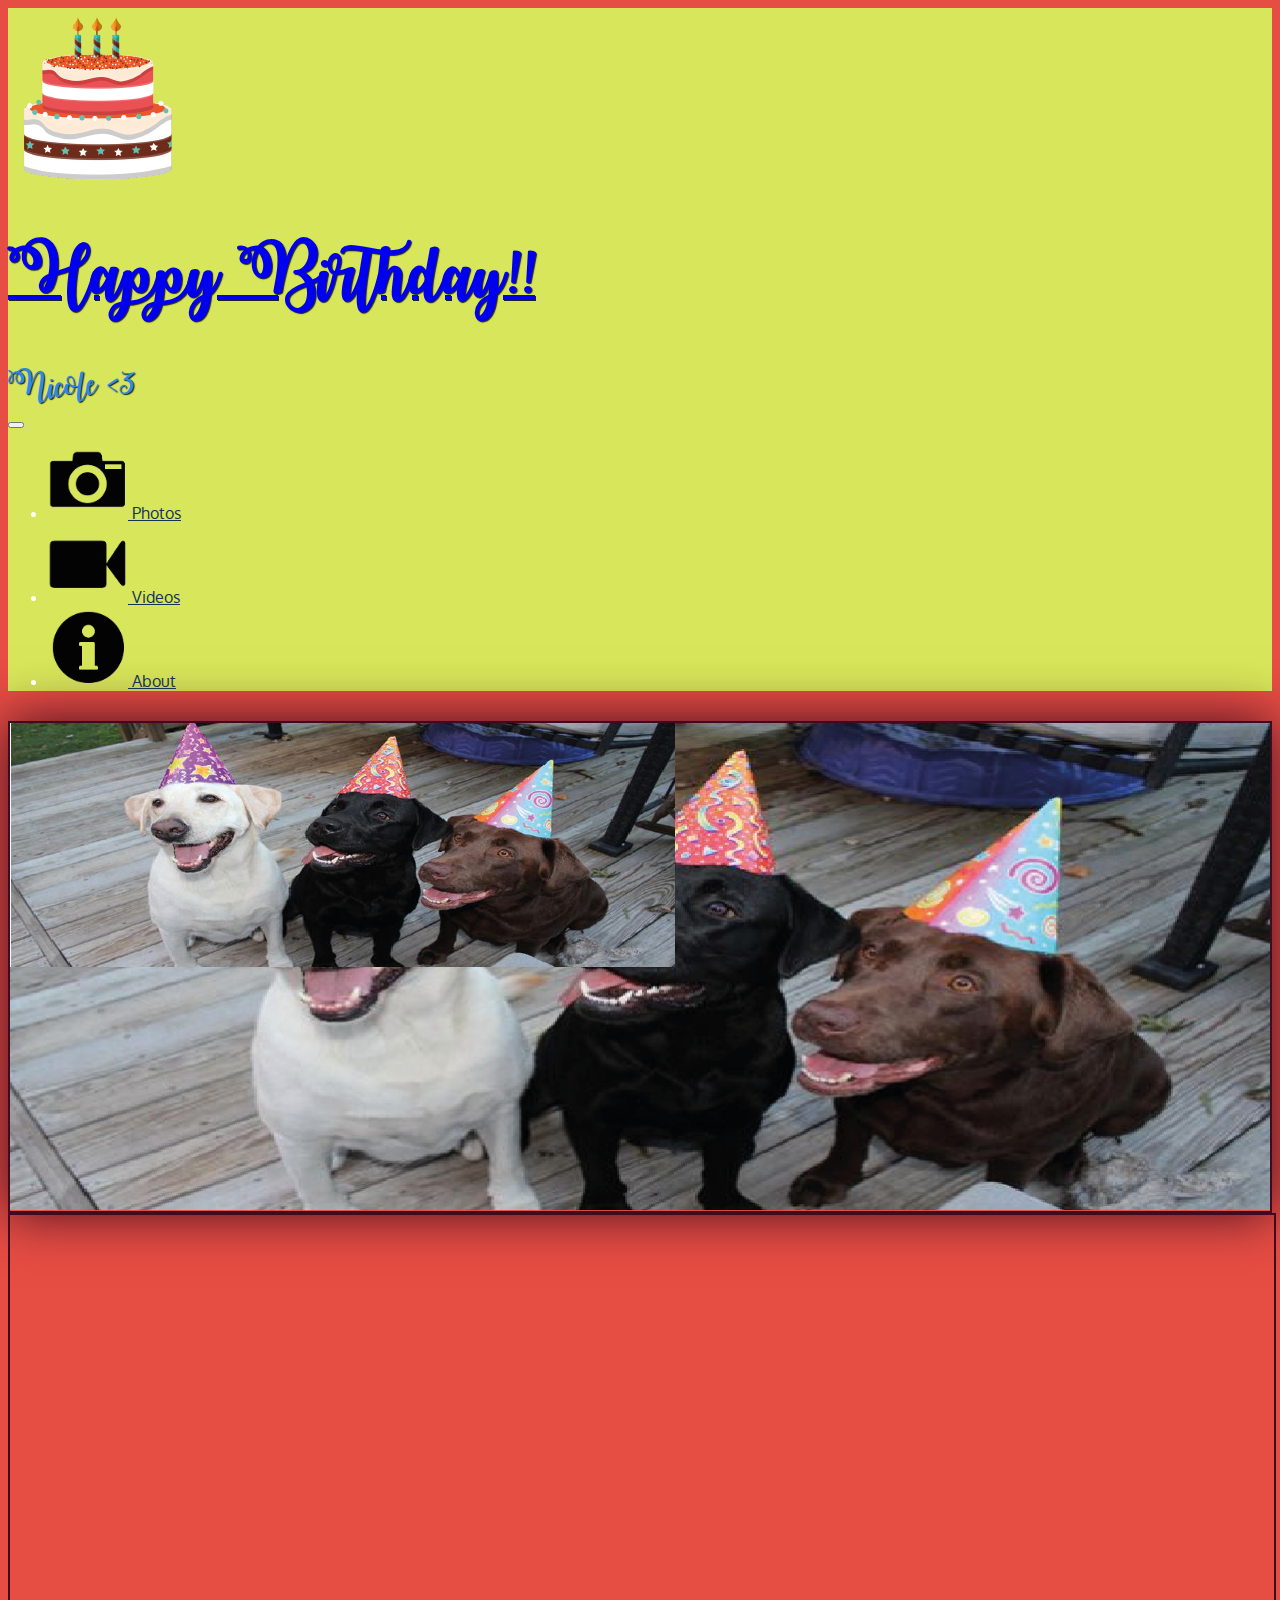
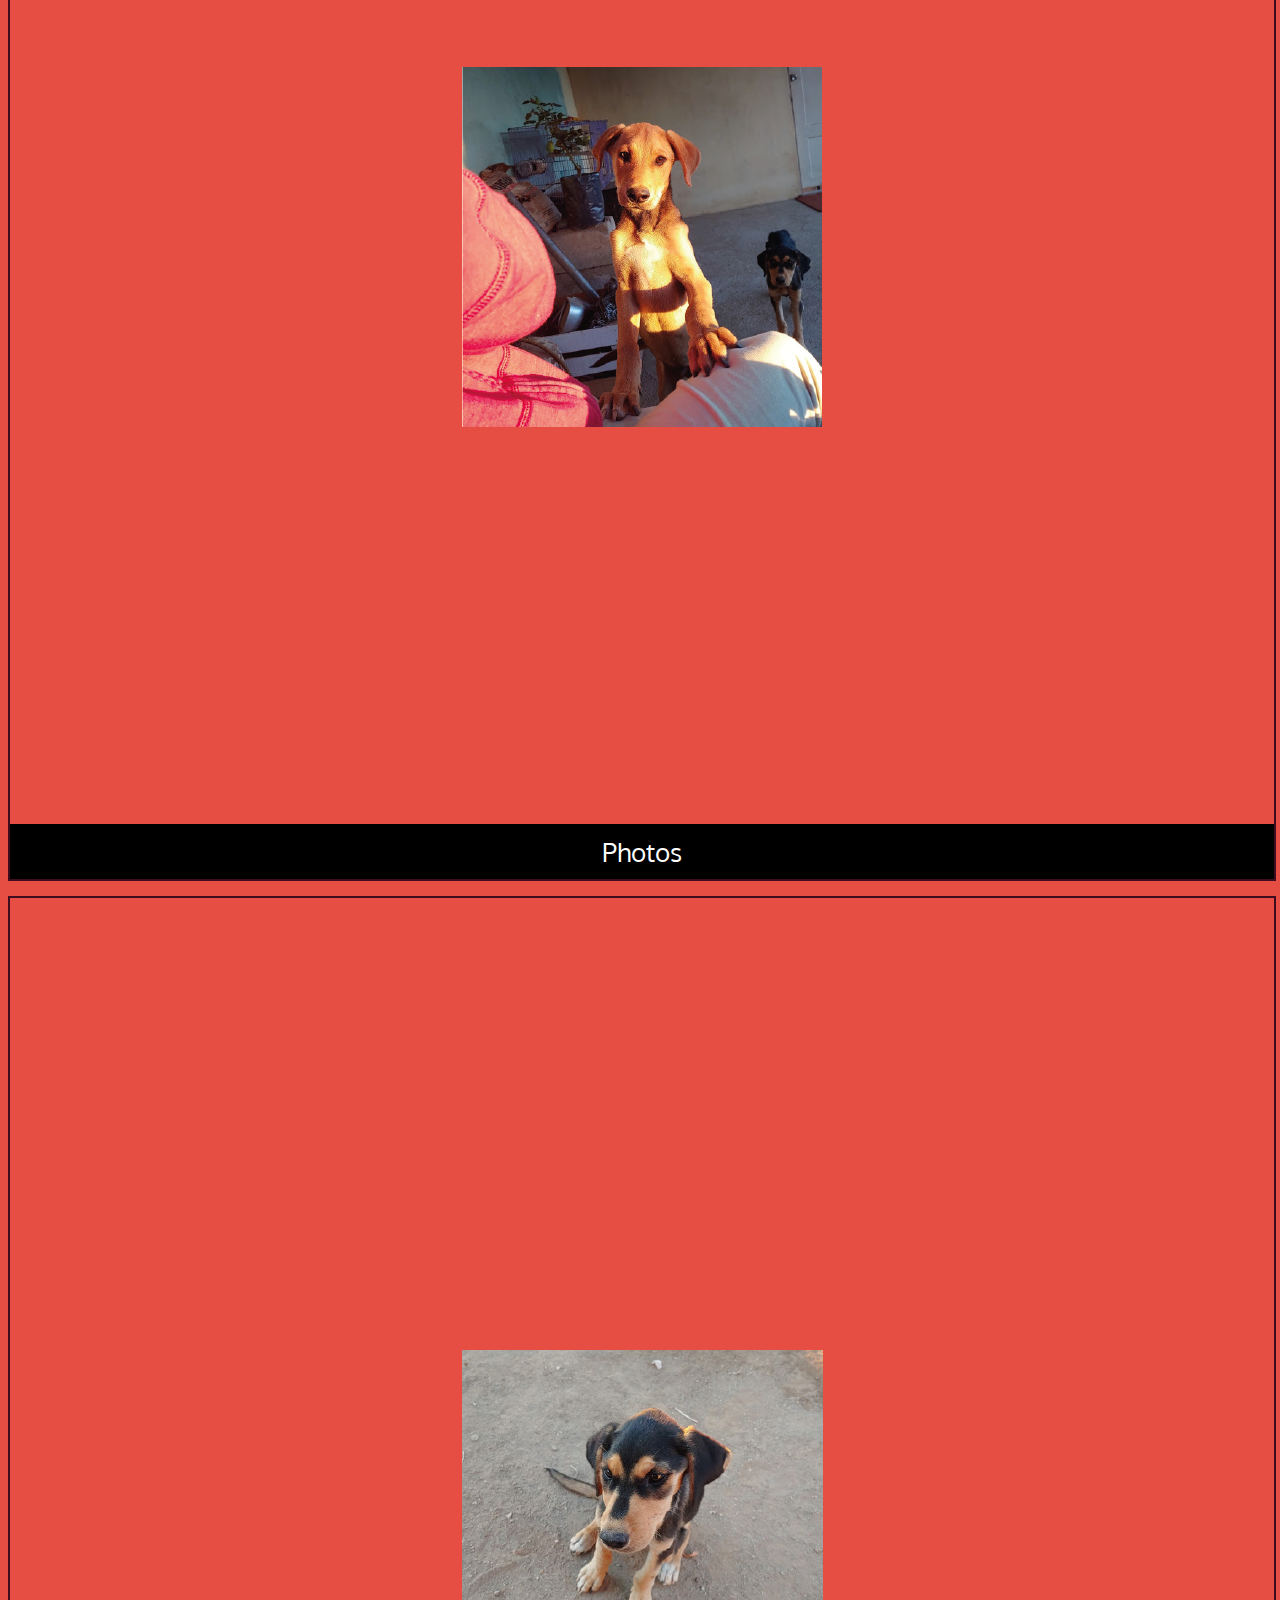
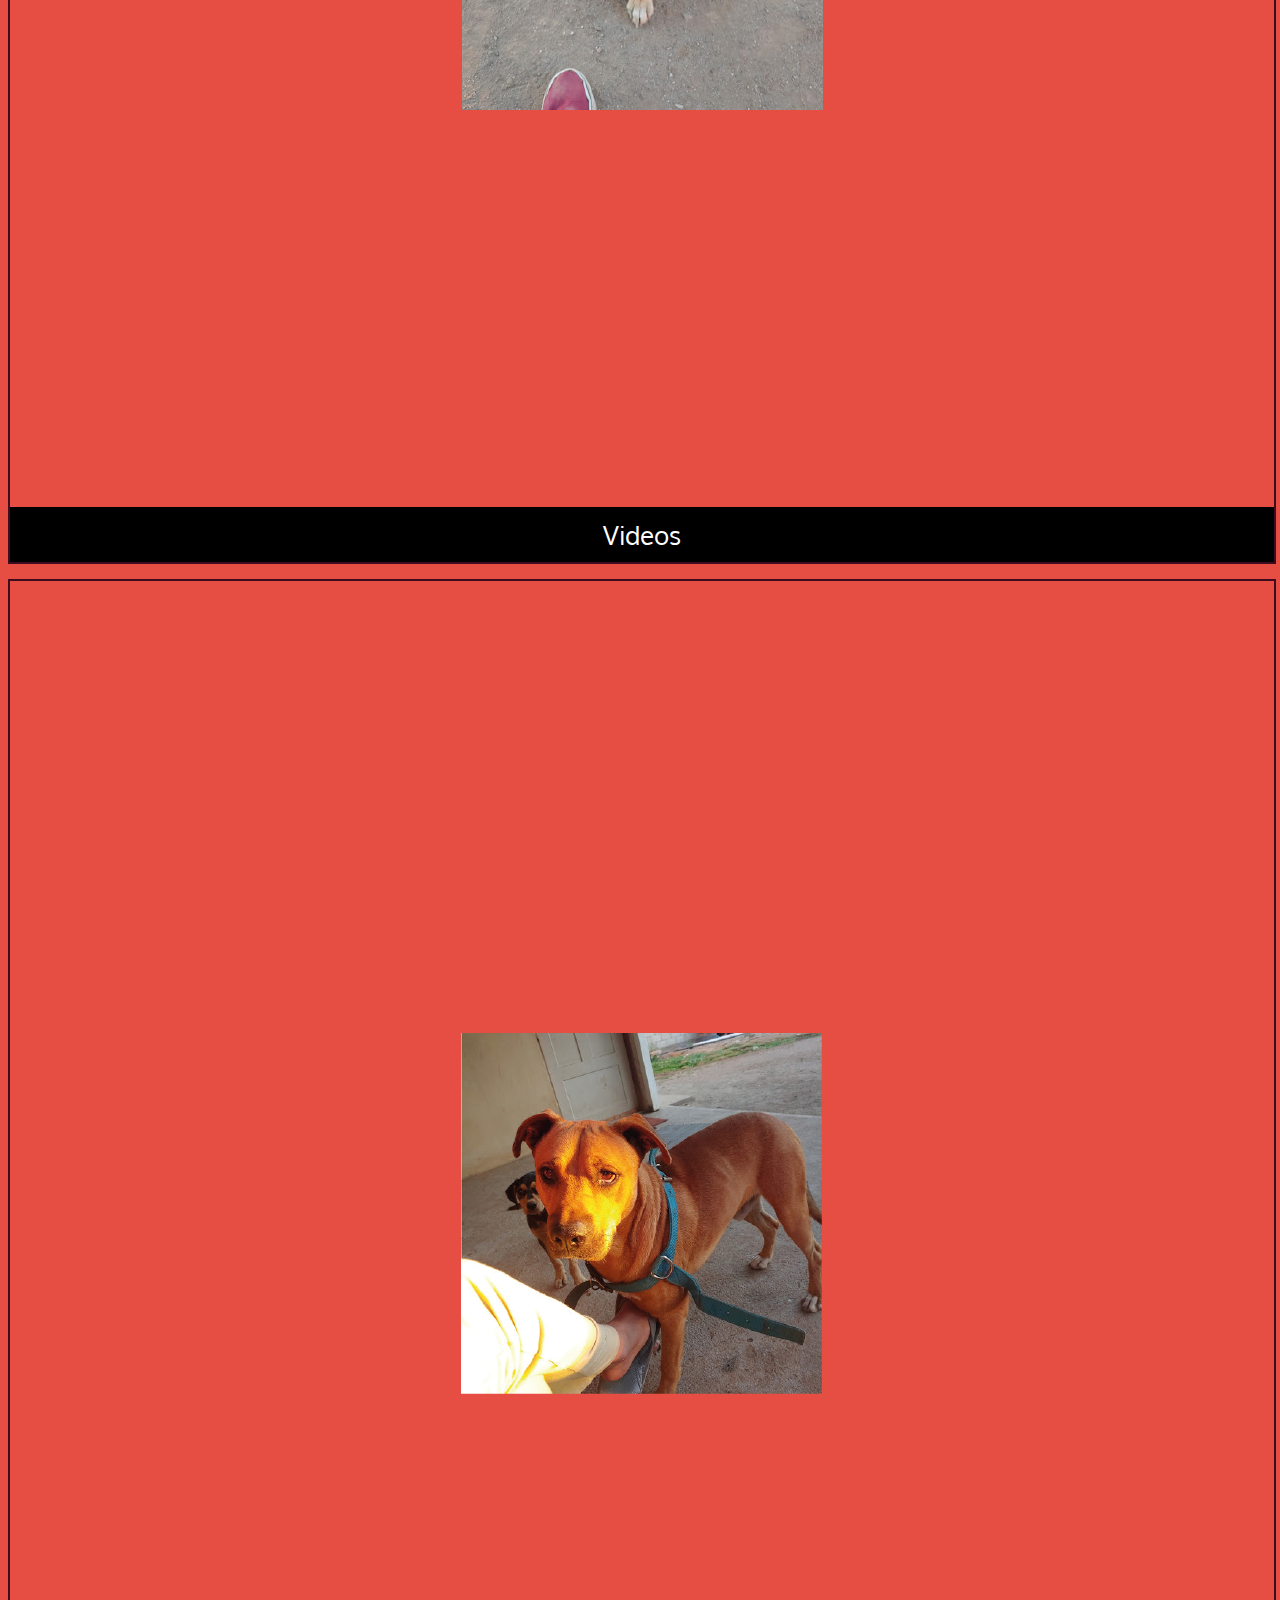
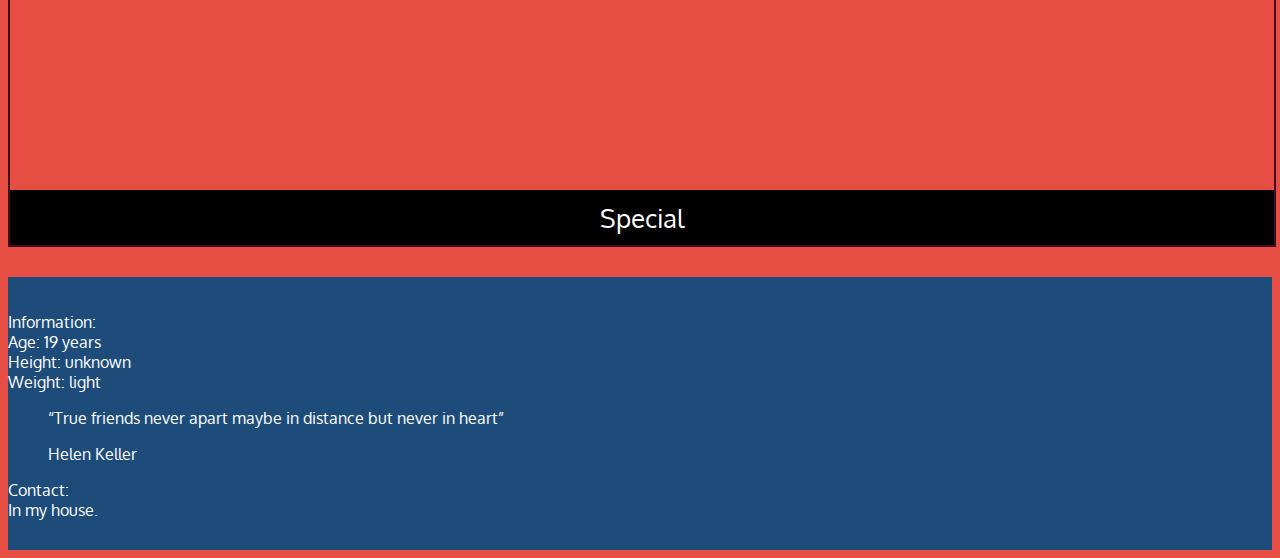
==== index.html @ e36230de "upload the homepage" ====
<!doctype html>
<html lang="en">
  <head>
    <!-- Required meta tags -->
    <meta charset="utf-8">
    <meta name="viewport" content="width=device-width, initial-scale=1, shrink-to-fit=no">

    <!-- Bootstrap CSS -->
    <link rel="stylesheet" href="https://stackpath.bootstrapcdn.com/bootstrap/4.5.0/css/bootstrap.min.css" integrity="sha384-9aIt2nRpC12Uk9gS9baDl411NQApFmC26EwAOH8WgZl5MYYxFfc+NcPb1dKGj7Sk" crossorigin="anonymous">
    <link rel="stylesheet" type="text/css" href="css/styles.css">
    <link href="https://fonts.googleapis.com/css2?family=Oxygen:wght@300;400;700&display=swap" rel="stylesheet">

    <title>Nicole's gift</title>
  </head>
  <body>
    <header>
      <nav id="header-nav" class="navbar navbar-expand-lg navbar-light">
        <div class="container-md">
          <div class="navbar-header">
            <a href="index.html" class="float-left d-none d-sm-block">
              <div id="logo-img" alt="logo image"></div>
            </a>
            <div id="title-text" class="navbar-brand text-center">
              <a href="index.html">
                <h1 class="mb-0">Happy Birthday!!</h1>
              </a>
              <span>Nicole <3</span>
            </div>
            </div>
            <div id="toggler-button">
          <button class="navbar-toggler" type="button" data-toggle="collapse" data-target="#navbarSupportedContent" aria-controls="navbarSupportedContent" aria-expanded="false" aria-label="Toggle navigation">
            <span class="navbar-toggler-icon"></span>
          </button>
          </div>
          </div>
          <div class="collapse navbar-collapse" id="navbarSupportedContent">
          <ul id="nav-list" class="navbar-nav mr-auto text-center">
            <li class="nav-item">
              <a class="nav-link" href="cooming-soon.html">
                <img src="../img/camera.png" width="80" height="80" class="d-inline-block align-top" alt="" loading="lazy">
                Photos
              </a>
            </li>
            <li class="nav-item">
              <a class="nav-link" href="cooming-soon.html">
                <img src="../img/videocamera.png" width="80" height="80" class="d-inline-block align-top" alt="" loading="lazy">
                Videos
              </a>
            </li>
            <li class="nav-item">
              <a class="nav-link" href="cooming-soon.html">
                <img src="../img/about.png" width="80" height="80" class="d-inline-block align-top" alt="" loading="lazy">
               About
             </a>
            </li>
          </ul>
        </div>
      </nav>
    </header>

    <div id="main-content" class="container">
      <div class="jumbotron">
        <img src="../img/jumbotron_576.png" alt="Picture of dogs" class="img-fluid d-block d-sm-none">
      </div>
      <div id="home-tiles" class="row">
        <div class="col-md-4 col-sm-6 col-xs-12">
          <a href="cooming-soon.html"><div id="photos"><span>Photos</span></div></a>
        </div>
        <div class="col-md-4 col-sm-6 col-xs-12">
          <a href="cooming-soon.html"><div id="videos"><span>Videos</span></div></a>
        </div>
        <div class="col-md-4 col-sm-12 col-xs-12">
          <a href="cooming-soon.html">
            <div id="special">
              <span>Special</span>
            </div>
          </a>
        </div>
      </div> <!-- End of #home-tiles -->
    </div> <!-- End of #main-content -->
    <footer class="card-footer">
      <div class="container">
        <div class="row">
          <section id="information" class="col-sm-4 text-center d-none d-sm-block">
            <span>Information:</span><br>
            Age: 19 years<br>
            Height: unknown<br>
            Weight: light
          </section>
          <section id="quote" class="col-sm-4">
          <blockquote class="blockquote text-center">
            <p class="mb-0">“True friends never apart maybe in distance but never in heart”</p>
            <footer class="blockquote-footer">Helen Keller </footer>
          </blockquote>
          </section>
          <section id="contact" class="col-sm-4 text-center d-none d-sm-block">
            <span>Contact:</span><br>
            In my house.
          </section>
        </div>
      </div>      
    </footer>

    <script src="https://code.jquery.com/jquery-3.5.1.slim.min.js" integrity="sha384-DfXdz2htPH0lsSSs5nCTpuj/zy4C+OGpamoFVy38MVBnE+IbbVYUew+OrCXaRkfj" crossorigin="anonymous"></script>
    <script src="https://cdn.jsdelivr.net/npm/popper.js@1.16.0/dist/umd/popper.min.js" integrity="sha384-Q6E9RHvbIyZFJoft+2mJbHaEWldlvI9IOYy5n3zV9zzTtmI3UksdQRVvoxMfooAo" crossorigin="anonymous"></script>
    <script src="https://stackpath.bootstrapcdn.com/bootstrap/4.5.0/js/bootstrap.min.js" integrity="sha384-OgVRvuATP1z7JjHLkuOU7Xw704+h835Lr+6QL9UvYjZE3Ipu6Tp75j7Bh/kR0JKI" crossorigin="anonymous"></script>
  </body>
</html>
---- css/styles.css ----
body {
	font-size: 16px;
	color: #fff;
	background-color: #E64D43;
	font-family: 'Oxygen', sans-serif;
}

@font-face {
font-family: watermelon;
src: url("../fonts/watermelon.ttf");
}

/* Header */
#header-nav{
	background-color: #D7E65A
}

#logo-img {
	background: url("../img/cake.png") no-repeat ;
	width: 178px;
	height: 178px;
}

#title-text{
	font-family: "watermelon", sans-serif; 
	color: #2C89E6;
	font-size: 1.8em;
	margin-top: 20px;
	text-shadow: 1px 1px 1px #222;
}

.navbar-brand a:hover, .navbrand a:focus {
	text-decoration: none;
}

#nav-list {
	margin-top: 10px;
}

#nav-list a{
	color: #143454;
}

#nav-list a:hover{
	background: #E7E7E7;
}

#nav-list a span {
	font-size: 1.8em;
}
/* End of Header */

/* Home Page */

.container .jumbotron{
	margin-top: 30px;
	box-shadow: 0 0 50px #3F0C1F;
	border: 2px solid #3F0C1F;
}

#photos, #videos, #special{
	background-size: cover;
	width: 100%;
	padding-top: 100%;
	margin-bottom: 15px;
	position: relative;
	border: 2px solid #3F0C1F;
	overflow: hidden;
}

#photos:hover, #videos:hover, #special:hover{
	box-shadow: 0 1px 5px 1px #CCC;
}
	
#photos{
	background: url("../img/photos_1200.png") no-repeat center;
}

#videos{
	background: url("../img/videos_1200.png") no-repeat center;
}

#special{
	background: url("../img/special_1200.png") no-repeat center;
}

#photos span, #videos span, #special span {
	position: absolute;
	bottom: 0;
	right: 0;
	width: 100%;
	height: 55px;
	display: flex;
    align-items: center;
    justify-content: center;
    justify-content: center;
	font-size: 1.6em;
	background-color: #000;
	color: #fff;
}
/* End Header */

/* Footer */
.card-footer {
	margin-top: 30px;
	padding-top: 35px;
	padding-bottom: 30px;
	background-color: #1D4C7A;
	border-top: 0;
}

#cooming-soon{
	font-family: "watermelon", sans-serif; 
	color: ##2C89E6;
	font-size: 3em;
	margin-top: 200px;
	margin-bottom: 200px;
	text-shadow: 1px 1px 1px #222;
}
/* Extra large devices */
@media (min-width: 1200px){
	#logo-img{
	background: url("../img/cake.png") no-repeat ;
	width: 178px;
	height: 178px;
	}
	.container .jumbotron {
		background: url("../img/jumbotron_1200.png") no-repeat center;
		height: 488px;
		background-size: cover;
	}
}

/* Large devices */
@media (min-width: 992px) and (max-width: 1199px){
	#logo-img{
	background: url("../img/cake.png") no-repeat ;
	width: 178px;
	height: 178px;
	}
	.container .jumbotron {
		background: url("../img/jumbotron_992.png") no-repeat center;
		height: 403px;
	}
}

/* Medium devices */
@media (min-width: 768px) and (max-width: 991px){
	#logo-img{
	background: url("../img/cake.png") no-repeat ;
	width: 178px;
	height: 178px;
	}
	#navbarSupportedContent a{
		font-size: 2em;
	} 
	#navbarSupportedContent a img{
		width: 1.2em;
		height: 1.2em;
		margin-right: 5px;
	} 
	.container .jumbotron {
		background: url("../img/jumbotron_768.png") no-repeat center;
		height: 312px;
	}
	#photos{
		background: url("../img/photos_768.png") no-repeat center;
	}

	#videos{
		background: url("../img/videos_768.png") no-repeat center;
	}

	#special{
		background: url("../img/special_768.png") no-repeat center;
	}
	#photos span, #videos span, #special span {
		height: 35px;
		font-size: 1em;
	}
}

/* Small devices */
@media (min-width: 576px) and (max-width: 767px){
	#logo-img{
	background: url("../img/cake-sm.png") no-repeat center;
	width: 100px;
	height: 120px;
	}
	.navbar-brand h1 {
	font-size: 1.5em;
	}
	.navbar-brand p {
	font-size: .75em;
	}
	#navbarSupportedContent a{
		font-size: 1.4em;
	} 
	#navbarSupportedContent a img{
		width: 1.2em;
		height: 1.2em;
		margin-right: 5px;
	} 
	.container .jumbotron {
		background: url("../img/jumbotron_576.png") no-repeat center;
		height: 234px;
	}
	#photos{
		background: url("../img/photos_768.png") no-repeat center;
	}

	#videos{
		background: url("../img/videos_768.png") no-repeat center;
	}

	#special{
		background: url("../img/special_1200.png") no-repeat center;
	}
	#photos, #videos, #special{
		background-size: cover;
	}
}

/* Extra small devices */
@media (max-width: 575px){
	#logo-img{
	background: url("../img/cake-sm.png") no-repeat center;
	width: 100px;
	height: 100px;
	}
	.navbar-brand h1 {
	font-size: 7vw;
	}
	
	.navbar-brand span{
		font-size: 7vw;
	}
	#navbarSupportedContent a{
		font-size: 4.2vw;
	} 
	#navbarSupportedContent a img{
		width: 1.2em;
		height: 1.2em;
		margin-right: 5px;
	}
	.container .jumbotron{
		padding: 0;
	}
	#photos, #videos, #special{
		background-size: cover;
		width: 80vw;
		height: 80vw;
		padding-top: 0;
		margin: 0 auto 15px;
	}

}
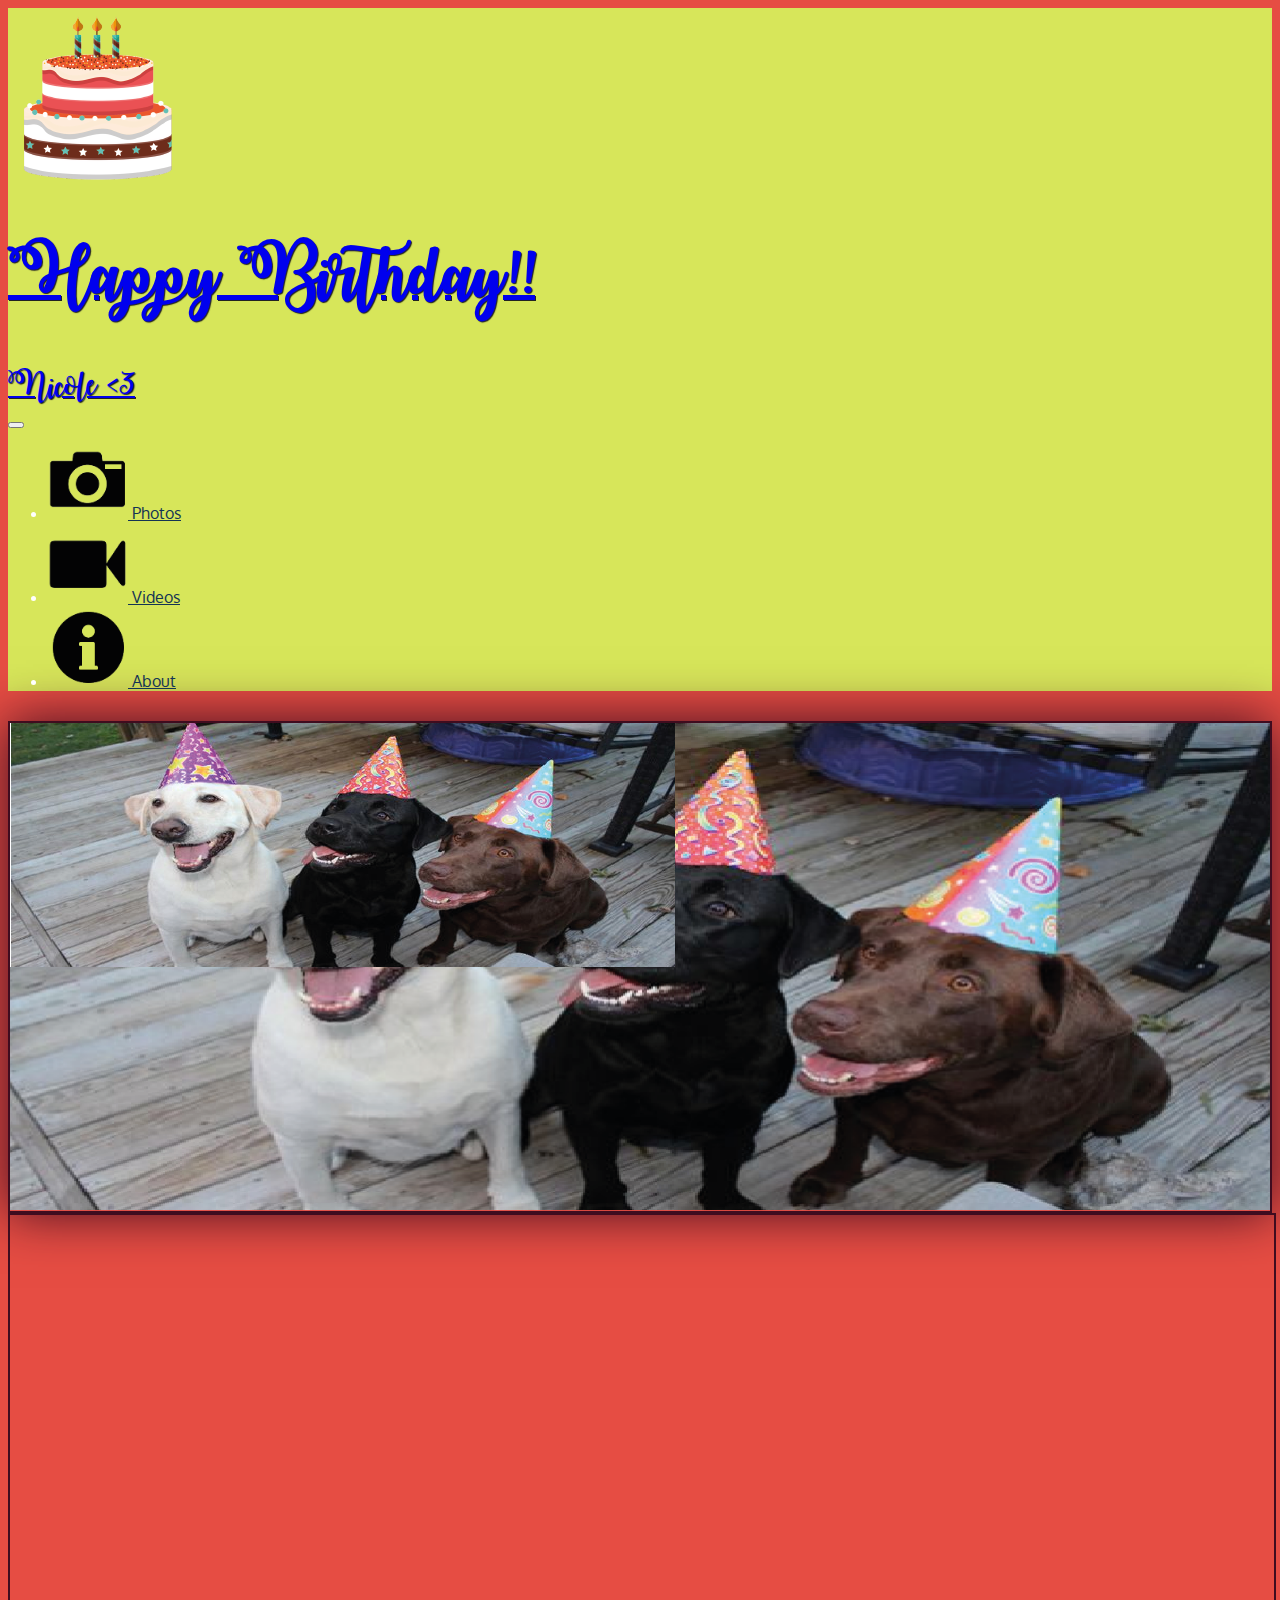
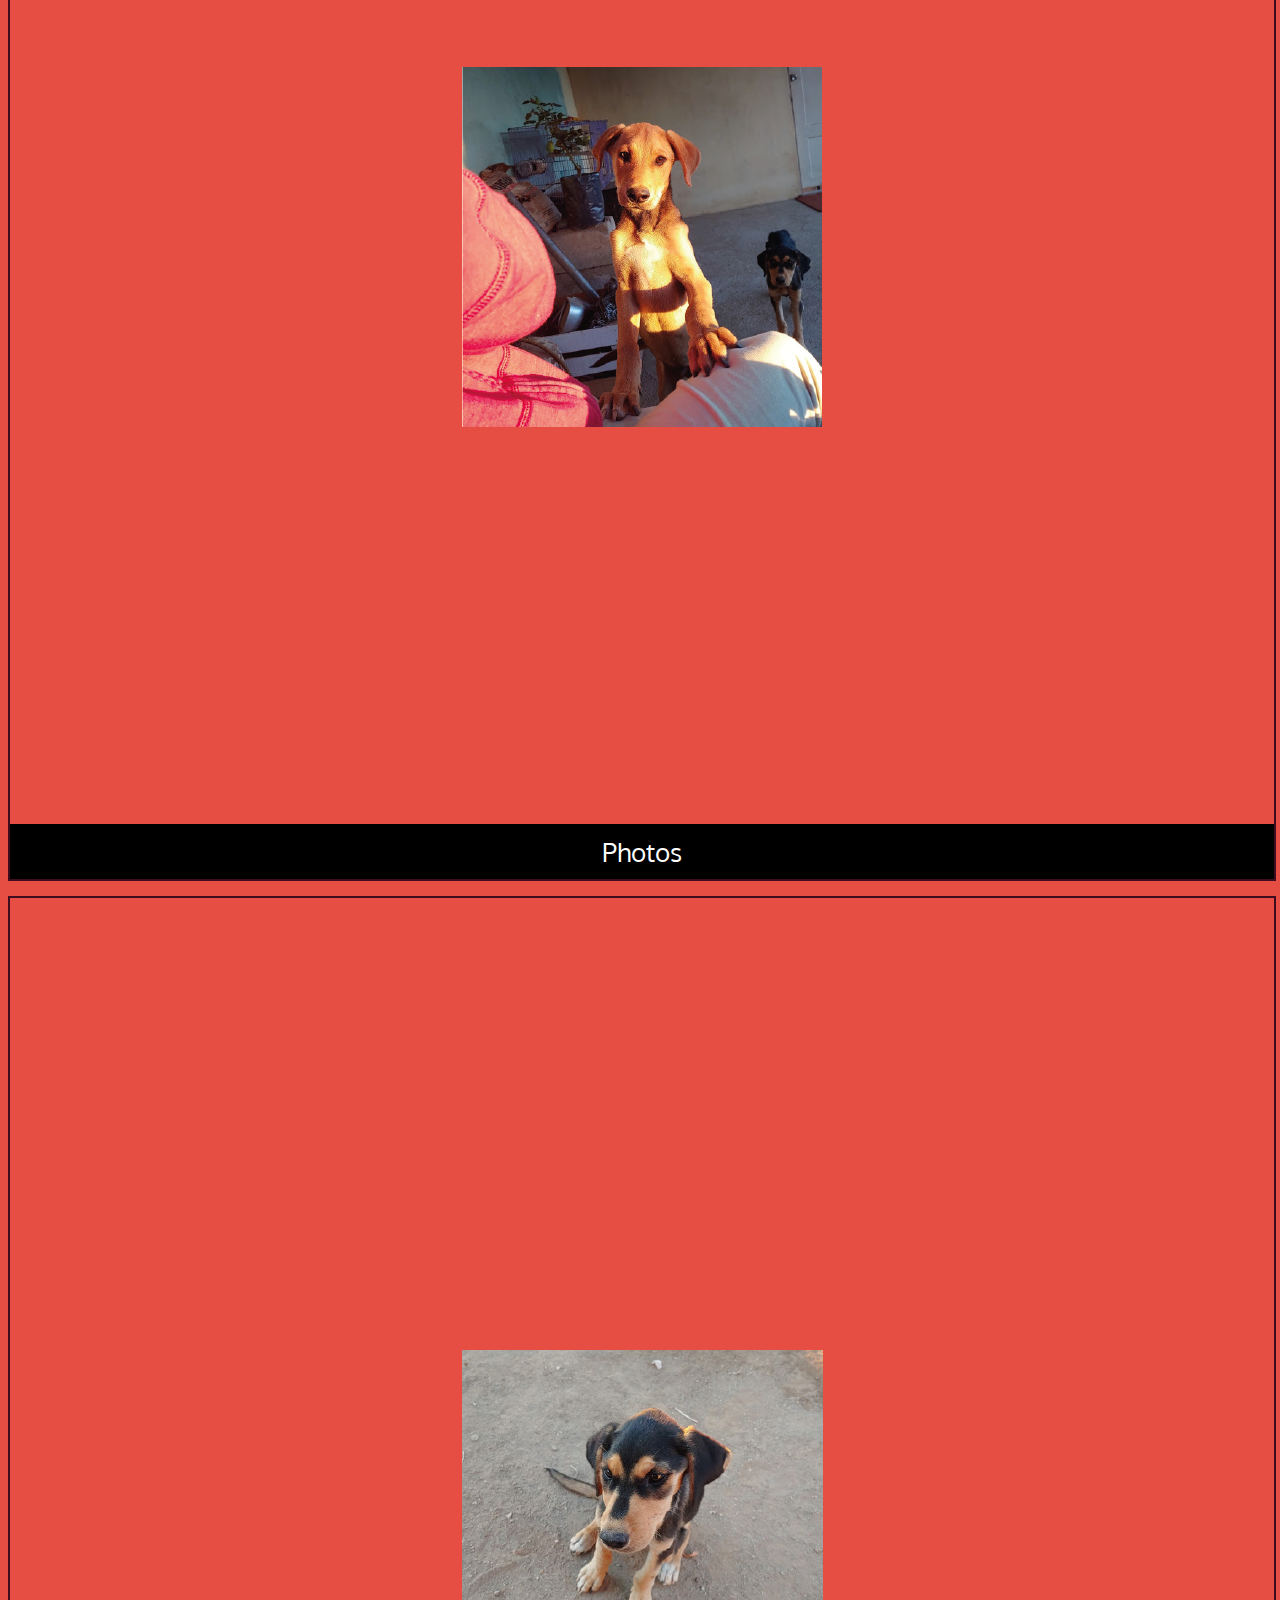
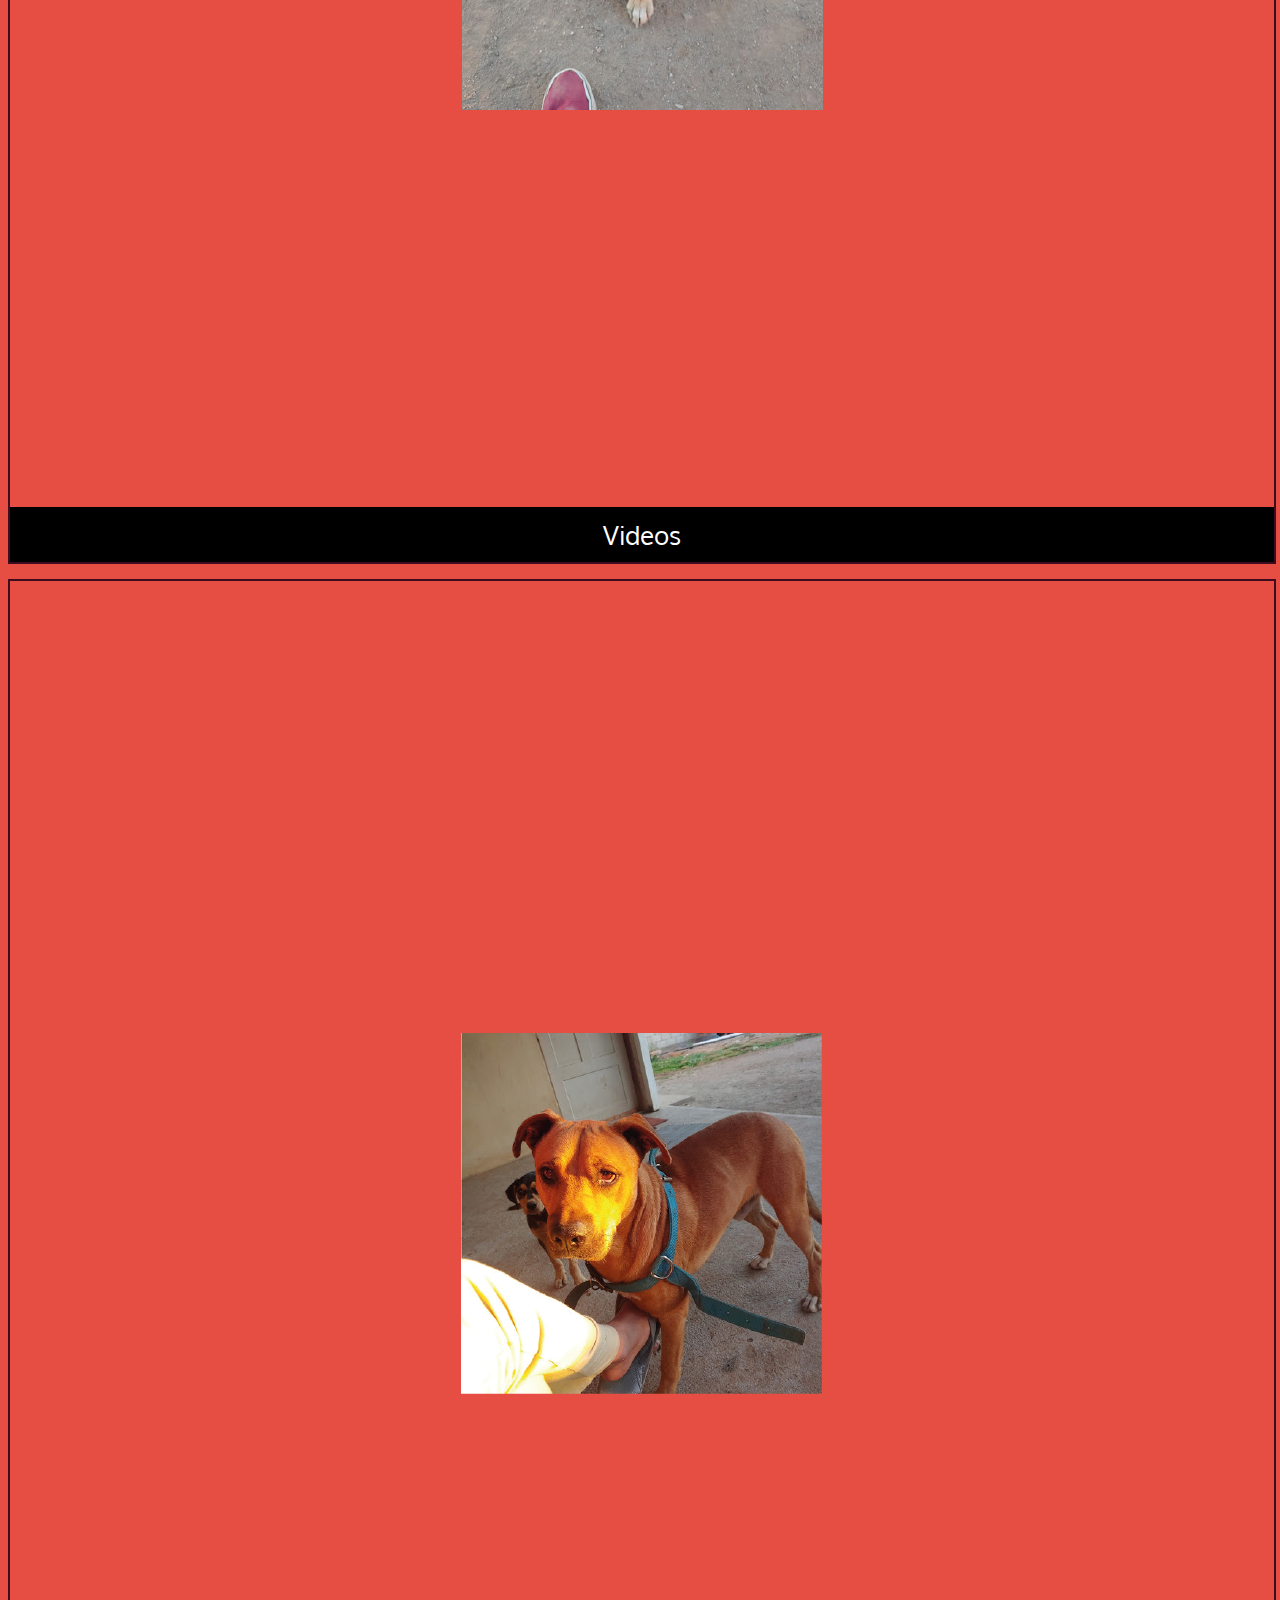
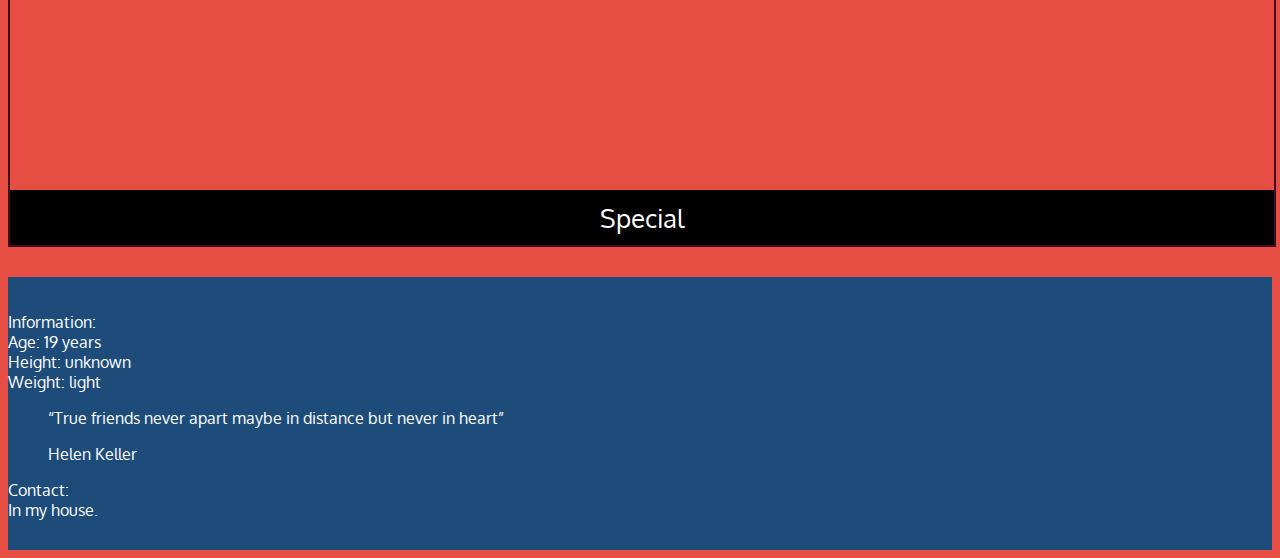
==== commit b3237de8: "fixed <a>  tag" ====
--- a/index.html
+++ b/index.html
@@ -23,8 +23,8 @@
             <div id="title-text" class="navbar-brand text-center">
               <a href="index.html">
                 <h1 class="mb-0">Happy Birthday!!</h1>
+                <span>Nicole <3</span>
               </a>
-              <span>Nicole <3</span>
             </div>
             </div>
             <div id="toggler-button">
@@ -37,19 +37,19 @@
           <ul id="nav-list" class="navbar-nav mr-auto text-center">
             <li class="nav-item">
               <a class="nav-link" href="cooming-soon.html">
-                <img src="../img/camera.png" width="80" height="80" class="d-inline-block align-top" alt="" loading="lazy">
+                <img src="img/camera.png" width="80" height="80" class="d-inline-block align-top" alt="" loading="lazy">
                 Photos
               </a>
             </li>
             <li class="nav-item">
               <a class="nav-link" href="cooming-soon.html">
-                <img src="../img/videocamera.png" width="80" height="80" class="d-inline-block align-top" alt="" loading="lazy">
+                <img src="img/videocamera.png" width="80" height="80" class="d-inline-block align-top" alt="" loading="lazy">
                 Videos
               </a>
             </li>
             <li class="nav-item">
               <a class="nav-link" href="cooming-soon.html">
-                <img src="../img/about.png" width="80" height="80" class="d-inline-block align-top" alt="" loading="lazy">
+                <img src="img/about.png" width="80" height="80" class="d-inline-block align-top" alt="" loading="lazy">
                About
              </a>
             </li>
@@ -60,7 +60,7 @@
 
     <div id="main-content" class="container">
       <div class="jumbotron">
-        <img src="../img/jumbotron_576.png" alt="Picture of dogs" class="img-fluid d-block d-sm-none">
+        <img src="img/jumbotron_576.png" alt="Picture of dogs" class="img-fluid d-block d-sm-none">
       </div>
       <div id="home-tiles" class="row">
         <div class="col-md-4 col-sm-6 col-xs-12">
@@ -105,4 +105,4 @@
     <script src="https://cdn.jsdelivr.net/npm/popper.js@1.16.0/dist/umd/popper.min.js" integrity="sha384-Q6E9RHvbIyZFJoft+2mJbHaEWldlvI9IOYy5n3zV9zzTtmI3UksdQRVvoxMfooAo" crossorigin="anonymous"></script>
     <script src="https://stackpath.bootstrapcdn.com/bootstrap/4.5.0/js/bootstrap.min.js" integrity="sha384-OgVRvuATP1z7JjHLkuOU7Xw704+h835Lr+6QL9UvYjZE3Ipu6Tp75j7Bh/kR0JKI" crossorigin="anonymous"></script>
   </body>
-</html>+</html>
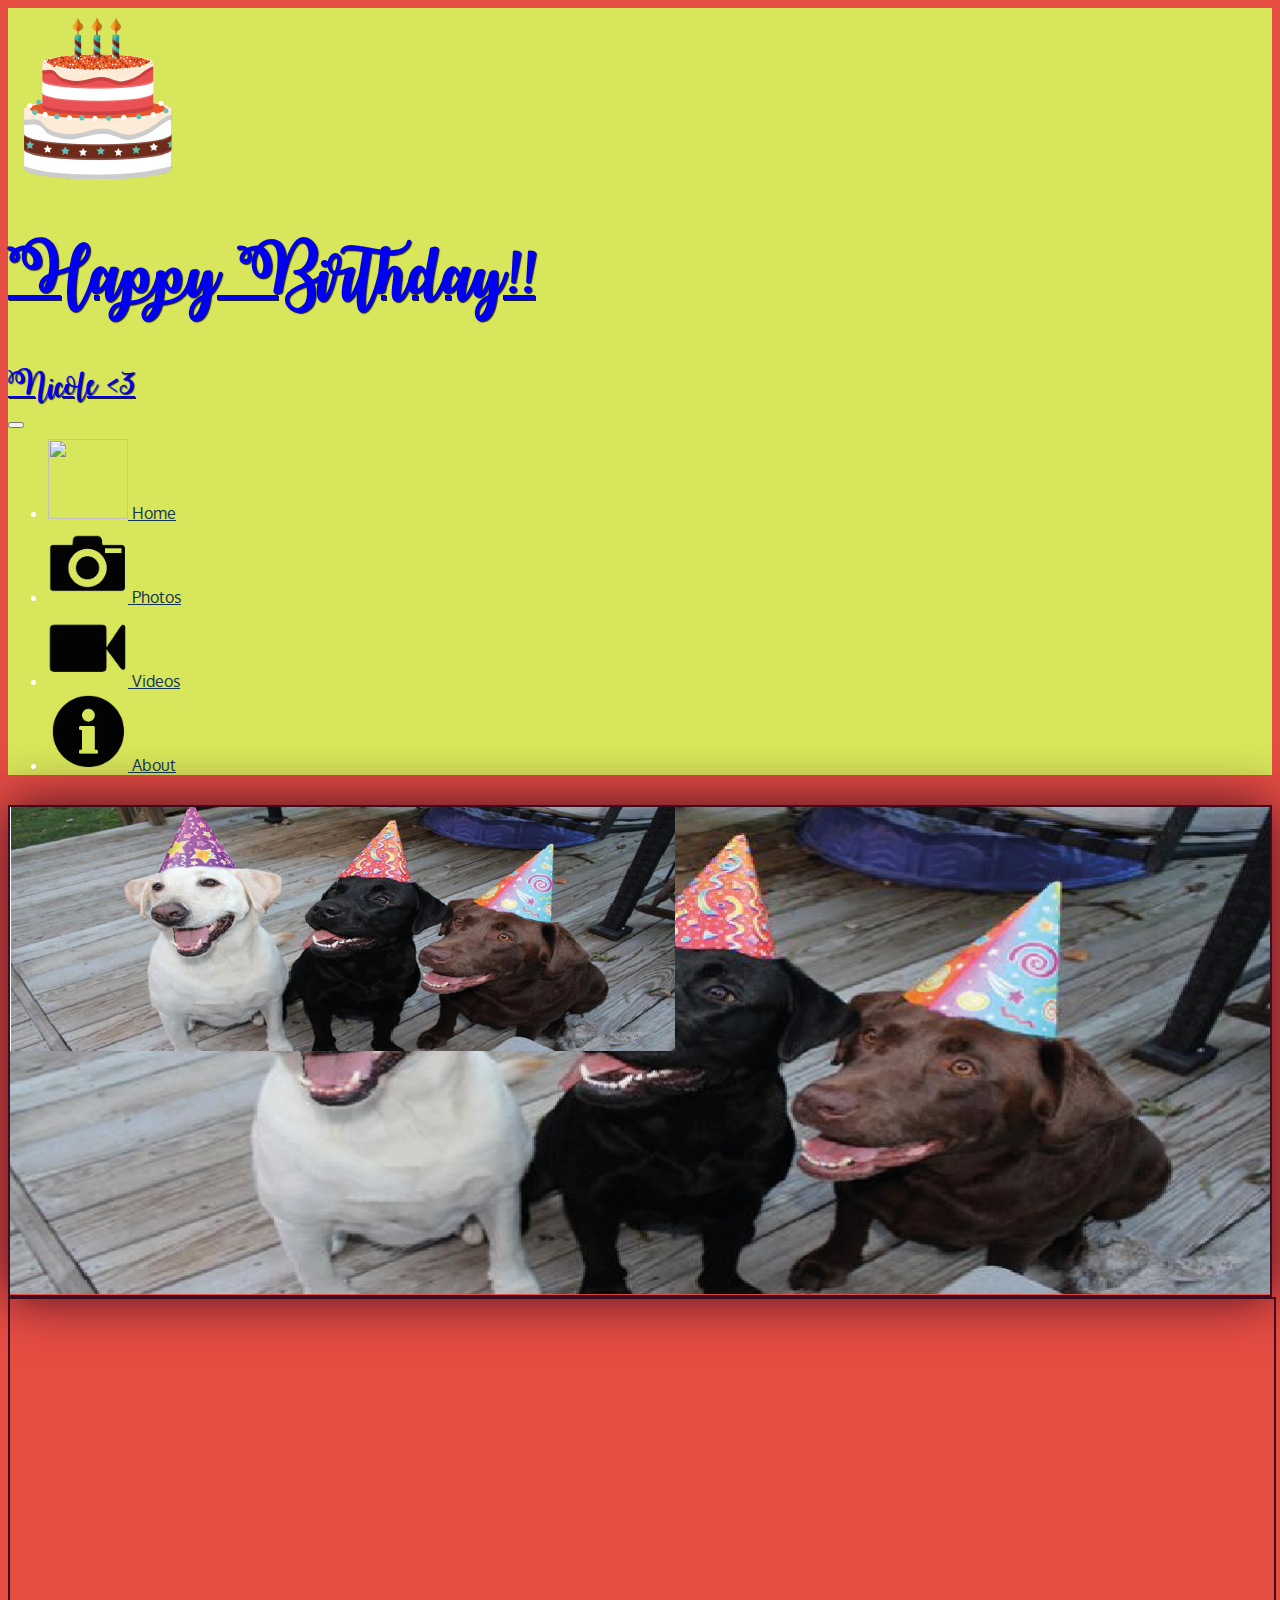
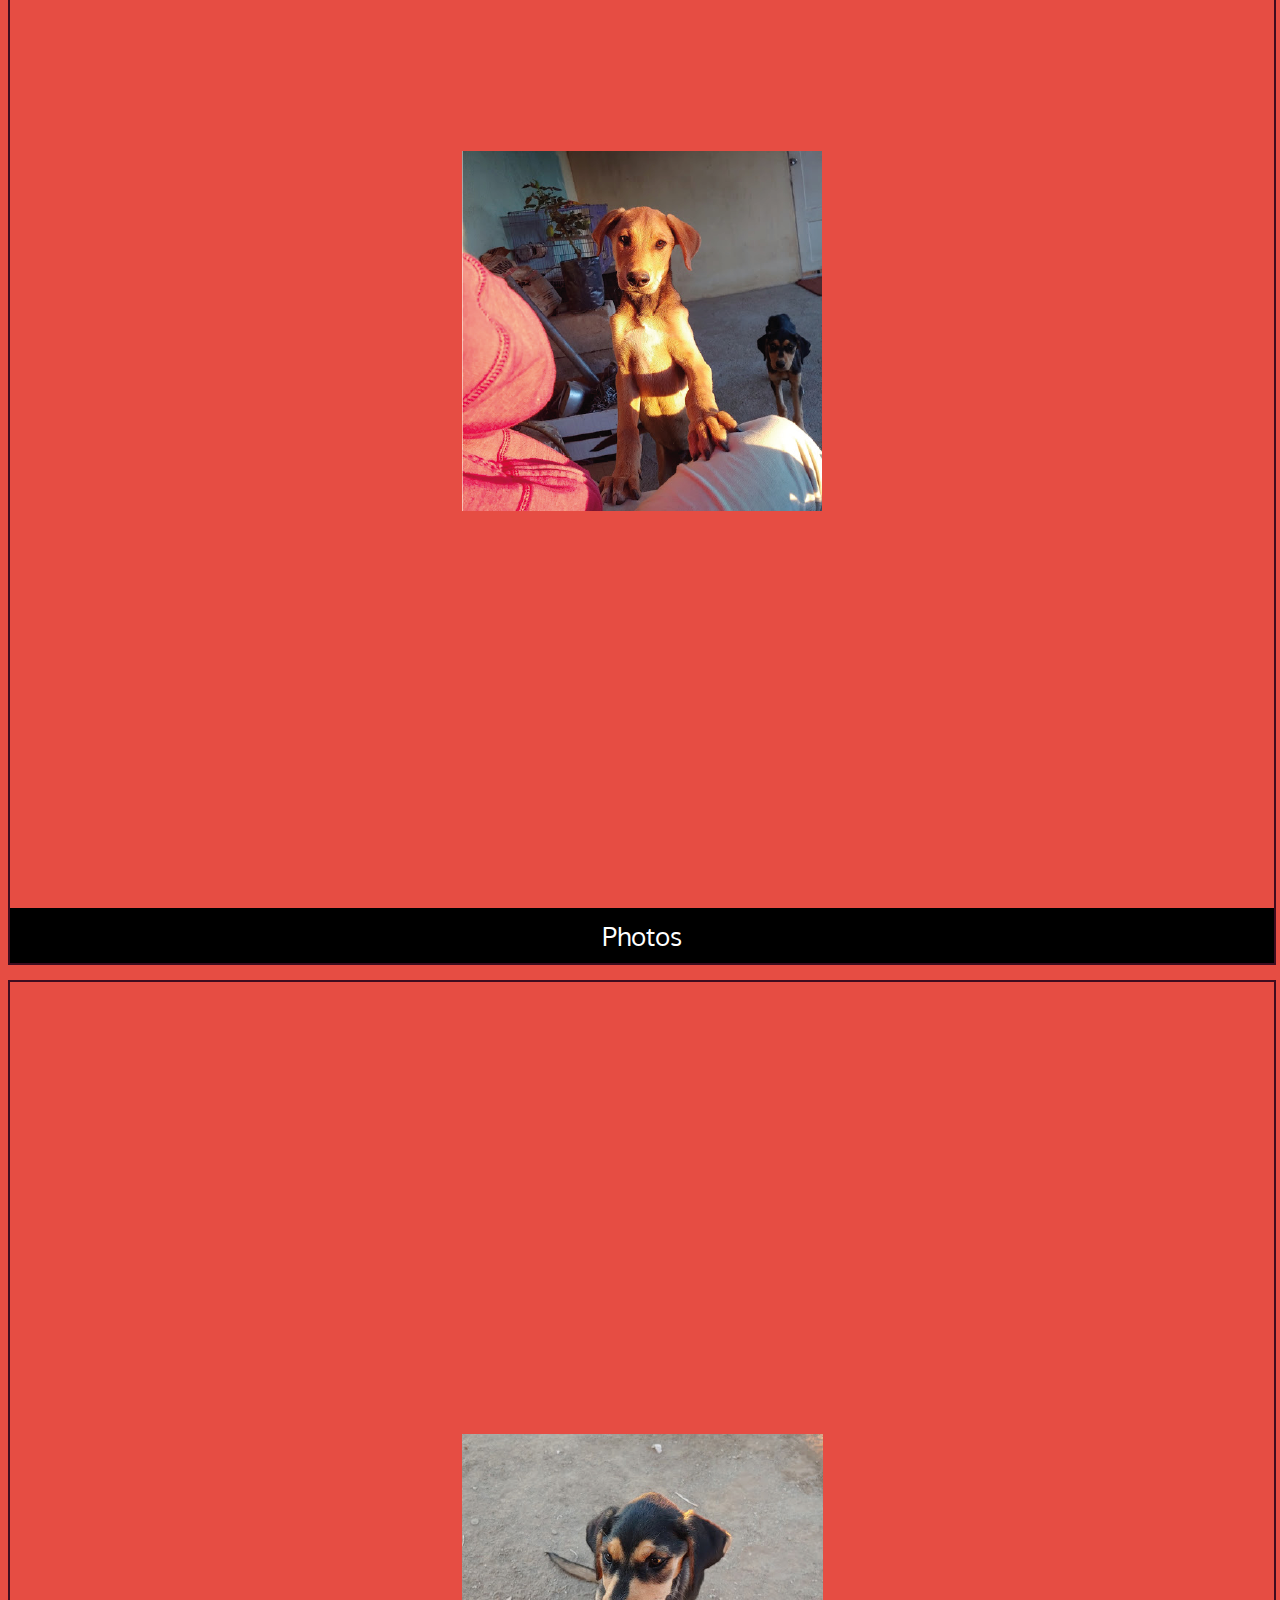
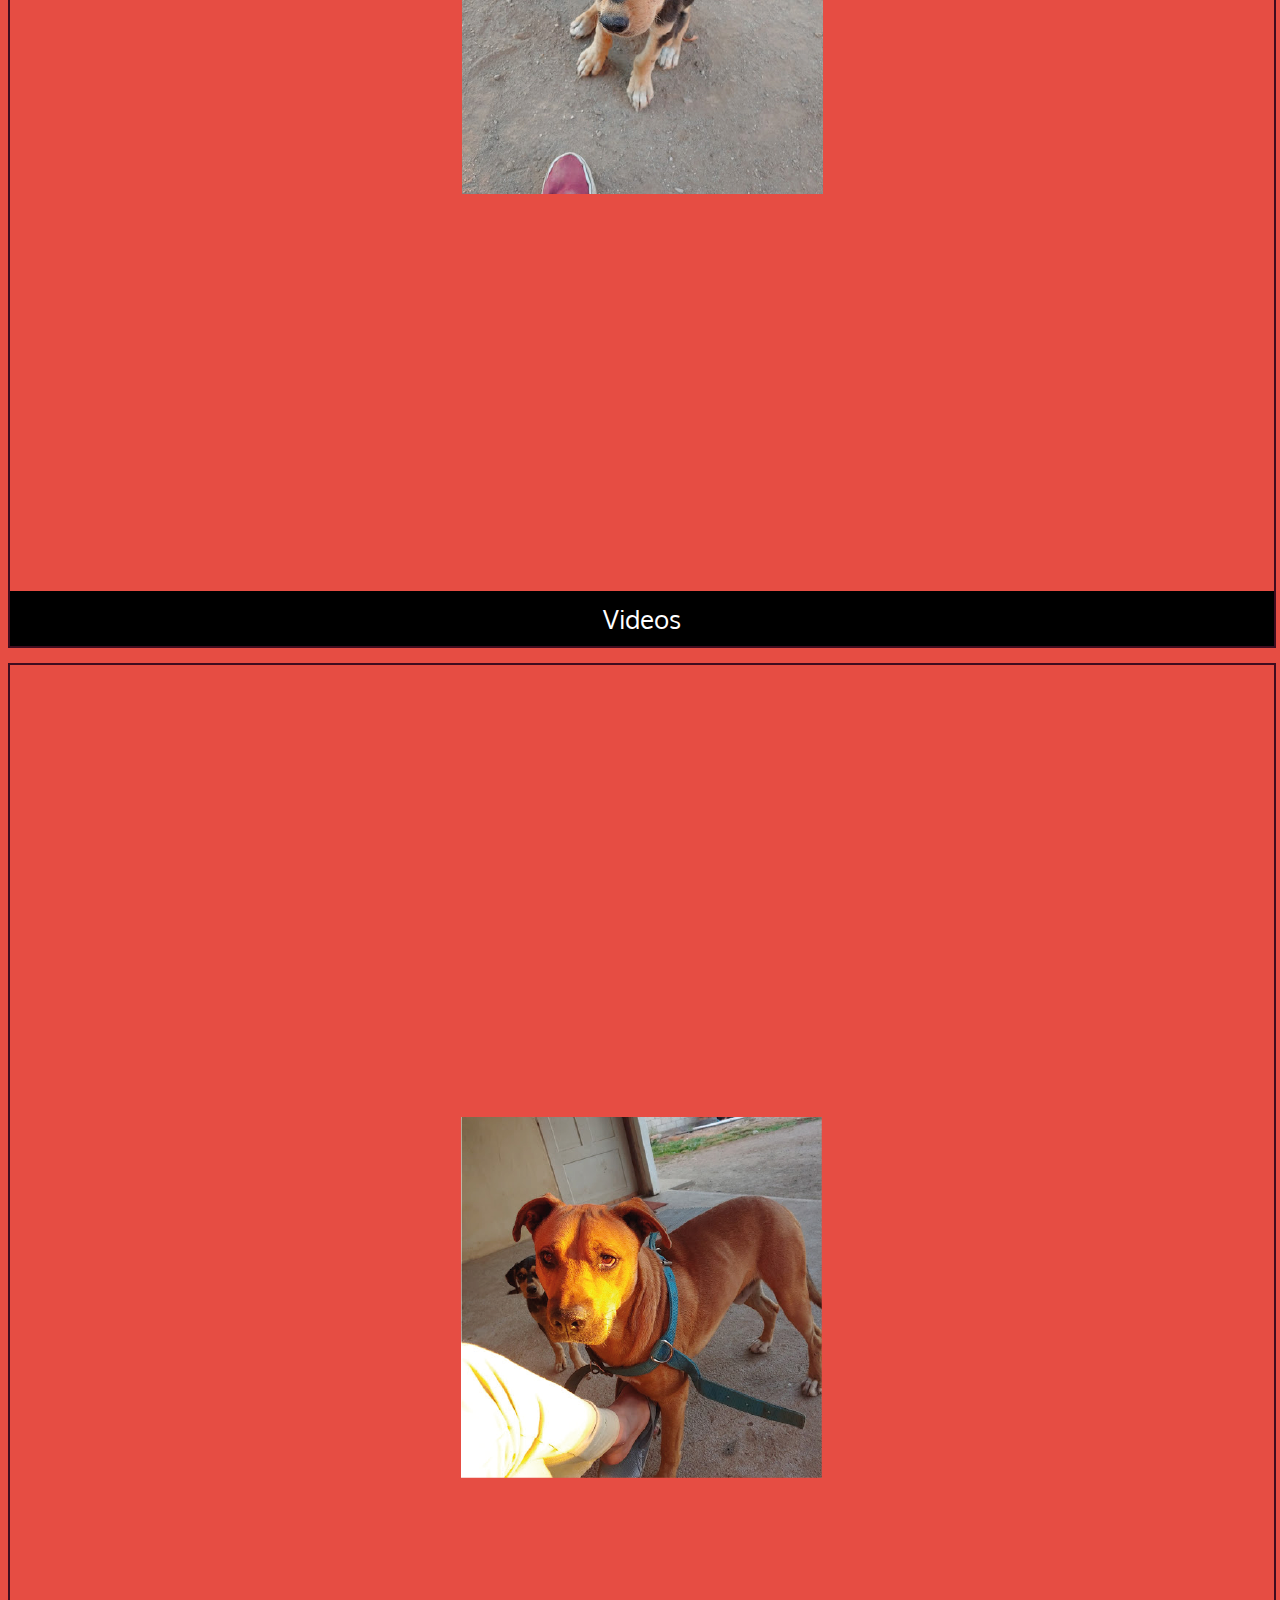
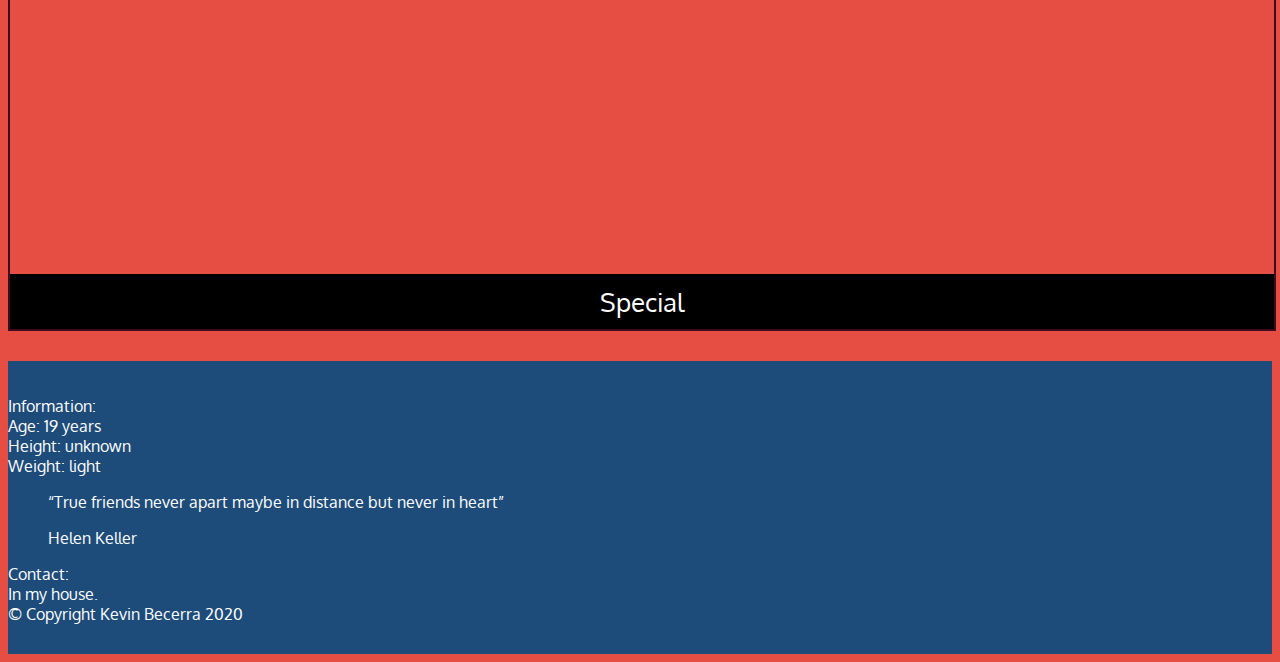
==== commit 558781bc: "fixed container error" ====
--- a/index.html
+++ b/index.html
@@ -15,7 +15,7 @@
   <body>
     <header>
       <nav id="header-nav" class="navbar navbar-expand-lg navbar-light">
-        <div class="container-md">
+        <div class="container">
           <div class="navbar-header">
             <a href="index.html" class="float-left d-none d-sm-block">
               <div id="logo-img" alt="logo image"></div>
@@ -23,7 +23,7 @@
             <div id="title-text" class="navbar-brand text-center">
               <a href="index.html">
                 <h1 class="mb-0">Happy Birthday!!</h1>
-                <span>Nicole <3</span>
+              <span>Nicole <3</span>
               </a>
             </div>
             </div>
@@ -35,8 +35,14 @@
           </div>
           <div class="collapse navbar-collapse" id="navbarSupportedContent">
           <ul id="nav-list" class="navbar-nav mr-auto text-center">
+            <li class="nav-item active d-sm-none">
+              <a class="nav-link" href="index.html">
+                <img src="img/home.png" width="80" height="80" class="d-inline-block align-top" alt="" loading="lazy">
+                Home
+              </a>
+            </li>
             <li class="nav-item">
-              <a class="nav-link" href="cooming-soon.html">
+              <a class="nav-link" href="photos.html">
                 <img src="img/camera.png" width="80" height="80" class="d-inline-block align-top" alt="" loading="lazy">
                 Photos
               </a>
@@ -64,7 +70,7 @@
       </div>
       <div id="home-tiles" class="row">
         <div class="col-md-4 col-sm-6 col-xs-12">
-          <a href="cooming-soon.html"><div id="photos"><span>Photos</span></div></a>
+          <a href="photos.html"><div id="photos"><span>Photos</span></div></a>
         </div>
         <div class="col-md-4 col-sm-6 col-xs-12">
           <a href="cooming-soon.html"><div id="videos"><span>Videos</span></div></a>
@@ -98,6 +104,7 @@
             In my house.
           </section>
         </div>
+        <div class="text-center">&copy; Copyright Kevin Becerra 2020</div>
       </div>      
     </footer>
 
@@ -105,4 +112,4 @@
     <script src="https://cdn.jsdelivr.net/npm/popper.js@1.16.0/dist/umd/popper.min.js" integrity="sha384-Q6E9RHvbIyZFJoft+2mJbHaEWldlvI9IOYy5n3zV9zzTtmI3UksdQRVvoxMfooAo" crossorigin="anonymous"></script>
     <script src="https://stackpath.bootstrapcdn.com/bootstrap/4.5.0/js/bootstrap.min.js" integrity="sha384-OgVRvuATP1z7JjHLkuOU7Xw704+h835Lr+6QL9UvYjZE3Ipu6Tp75j7Bh/kR0JKI" crossorigin="anonymous"></script>
   </body>
-</html>
+</html>